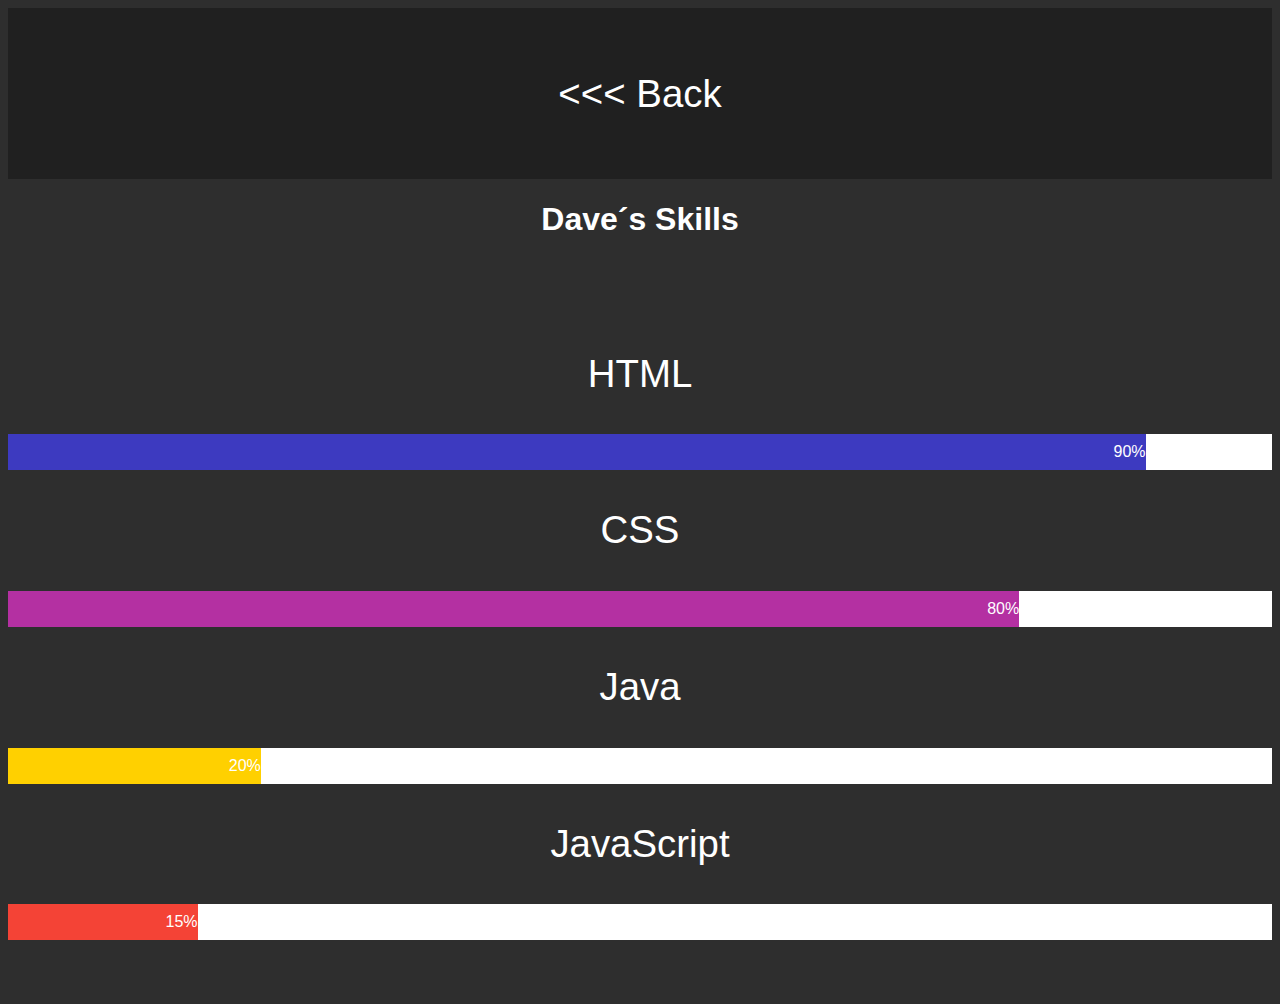
==== skill.html @ 73a932f8 "Added Website" ====
<!DOCTYPE html>
<html lang="en">
<head>
    <meta charset="UTF-8">
    <meta name="viewport" content="width=device-width, initial-scale=1.0">
    <meta http-equiv="X-UA-Compatible" content="ie=edge">
    <link rel="stylesheet" type="text/css" href="./style.css">
    <title>David´s Stärken</title>
</head>
<body id="skill">
    
<header>
    <a href="./index.html">
    <div class="header">
     <p>&lt;&lt;&lt; Back</p>   
    </div>  
 </a>
</header>

<h1>Dave´s  Skills</h1>

<br> <br> <br>
<p>HTML</p>
<div class="container">
  <div class="skills html">90%</div>
</div>

<p>CSS</p>
<div class="container">
  <div class="skills css">80%</div>
</div>

<p>Java</p>
<div class="container">
  <div class="skills java">20%</div>
</div>

<p>JavaScript</p>
<div class="container">
  <div class="skills js">15%</div>
</div>

<div id="abstand"></div>
    
</body>
</html>
---- style.css ----
body {
    background-color: #2e2e2e;
    font-family: Arial, Helvetica, sans-serif;  
}
* {
    box-sizing: border-box;
}

.container {
  width: 100%;
  background-color: rgb(255, 255, 255);
}

.skills {
  text-align: right;
  padding-top: 1vh;
  padding-bottom: 1vh;
  color: white;
}
#skill h1{
    color: #ffffff;
    text-align: center;
}
 
    h1{
         color: #2e2e2e;
        text-align: center;
    }

p{
    color: #ffffff;
    text-align: center;
    font-size: 3vw;
}
summary{
    font-size: 5vw;
    color: white;
    text-align: center;
}

.header{
    background-color: #202020;
    text-align: center;
    padding-top:    2%;
    padding-bottom: 2%;
}

header a{
color: #ffffff;
text-decoration: none;
font-size: 3vw;
}

#abstand{
    margin-bottom: 5%;
}

.html {
    width: 90%; background-color: rgb(61, 58, 192);
}

.css {
    width: 80%; background-color: rgb(180, 48, 162);
}
.js {
    width: 15%; background-color: #f44336;
}
.java {
    width: 20%; background-color: #ffd000;
   
}
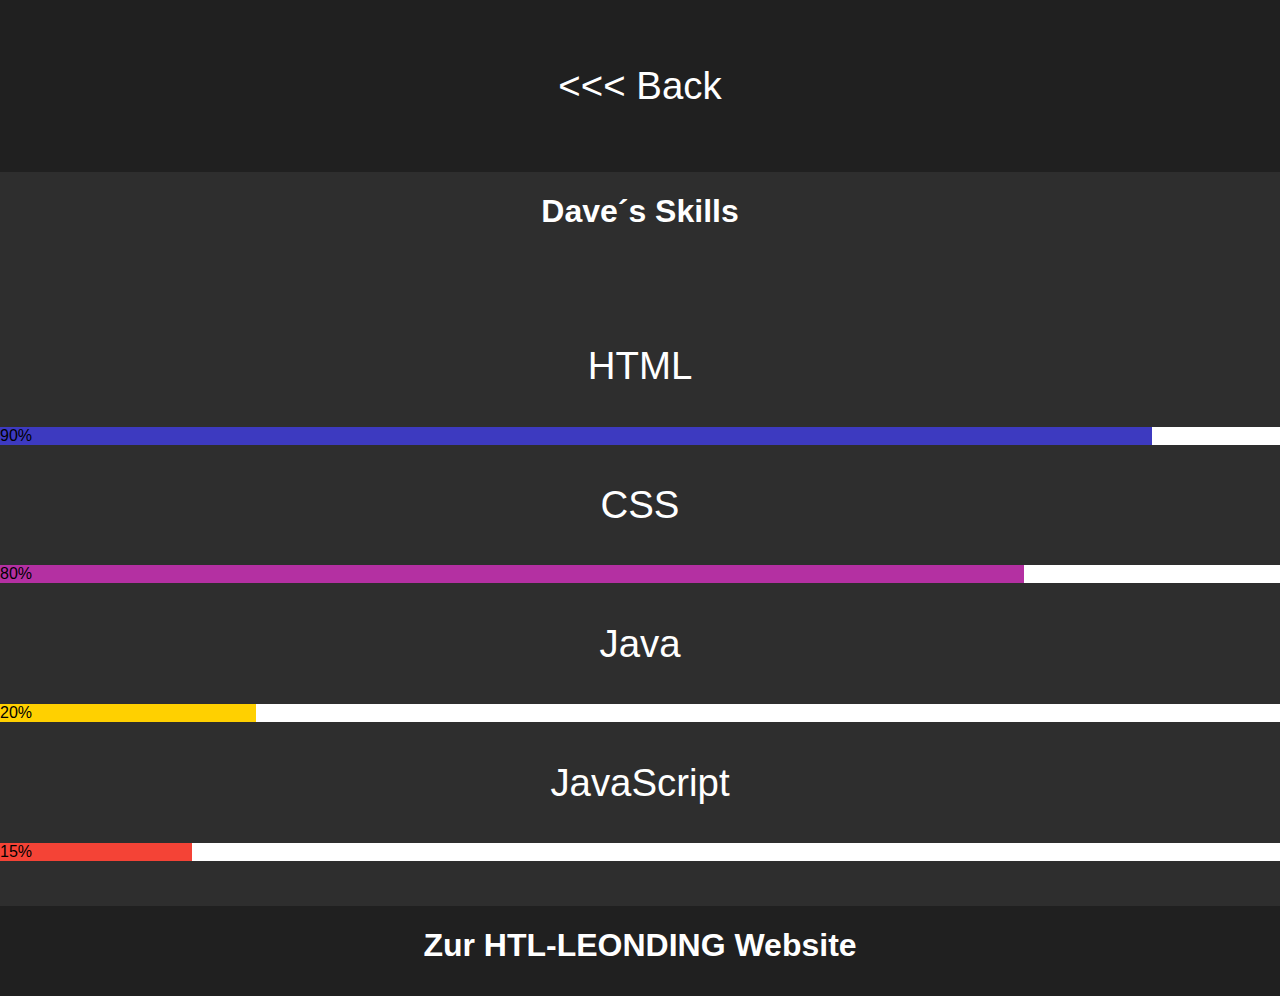
==== commit 18c93e14: "Added Website" ====
--- a/skill.html
+++ b/skill.html
@@ -17,30 +17,38 @@
  </a>
 </header>
 
-<h1>Dave´s  Skills</h1>
+<main>
+    <h1>Dave´s  Skills</h1>
 
-<br> <br> <br>
-<p>HTML</p>
-<div class="container">
-  <div class="skills html">90%</div>
-</div>
+    <br> <br> <br>
+    <p>HTML</p>
+    <div class="container">
+    <div class="skills html">90%</div>
+    </div>
 
-<p>CSS</p>
-<div class="container">
-  <div class="skills css">80%</div>
-</div>
+    <p>CSS</p>
+    <div class="container">
+    <div class="skills css">80%</div>
+    </div>
 
-<p>Java</p>
-<div class="container">
-  <div class="skills java">20%</div>
-</div>
+    <p>Java</p>
+    <div class="container">
+    <div class="skills java">20%</div>
+    </div>
 
-<p>JavaScript</p>
-<div class="container">
-  <div class="skills js">15%</div>
-</div>
+    <p>JavaScript</p>
+    <div class="container">
+    <div class="skills js">15%</div>
+    </div>
+</main>
 
-<div id="abstand"></div>
-    
+    <footer>
+        <a href="https://www.htl-leonding.at/">
+        <div class="footer"> 
+            <h1> Zur HTL-LEONDING Website </h1>
+        </div>
+        </a>
+    </footer>
+
 </body>
 </html>--- a/style.css
+++ b/style.css
@@ -1,6 +1,7 @@
 body {
     background-color: #2e2e2e;
     font-family: Arial, Helvetica, sans-serif;  
+    margin: 0;
 }
 * {
     box-sizing: border-box;
@@ -11,11 +12,9 @@
   background-color: rgb(255, 255, 255);
 }
 
-.skills {
-  text-align: right;
-  padding-top: 1vh;
-  padding-bottom: 1vh;
-  color: white;
+#skill {
+position: relative;
+
 }
 #skill h1{
     color: #ffffff;
@@ -45,14 +44,30 @@
     padding-bottom: 2%;
 }
 
+.footer{
+    background-color: #202020;
+    text-align: center;
+    width: 100%;
+    height: 10vh;
+    bottom: 0;
+  
+    position: absolute;
+}
+footer{
+    bottom: 0;
+    width: 100%;
+    position: absolute;
+}
+
+
 header a{
 color: #ffffff;
 text-decoration: none;
 font-size: 3vw;
 }
 
-#abstand{
-    margin-bottom: 5%;
+main{
+    padding-bottom: 15vh;
 }
 
 .html {
